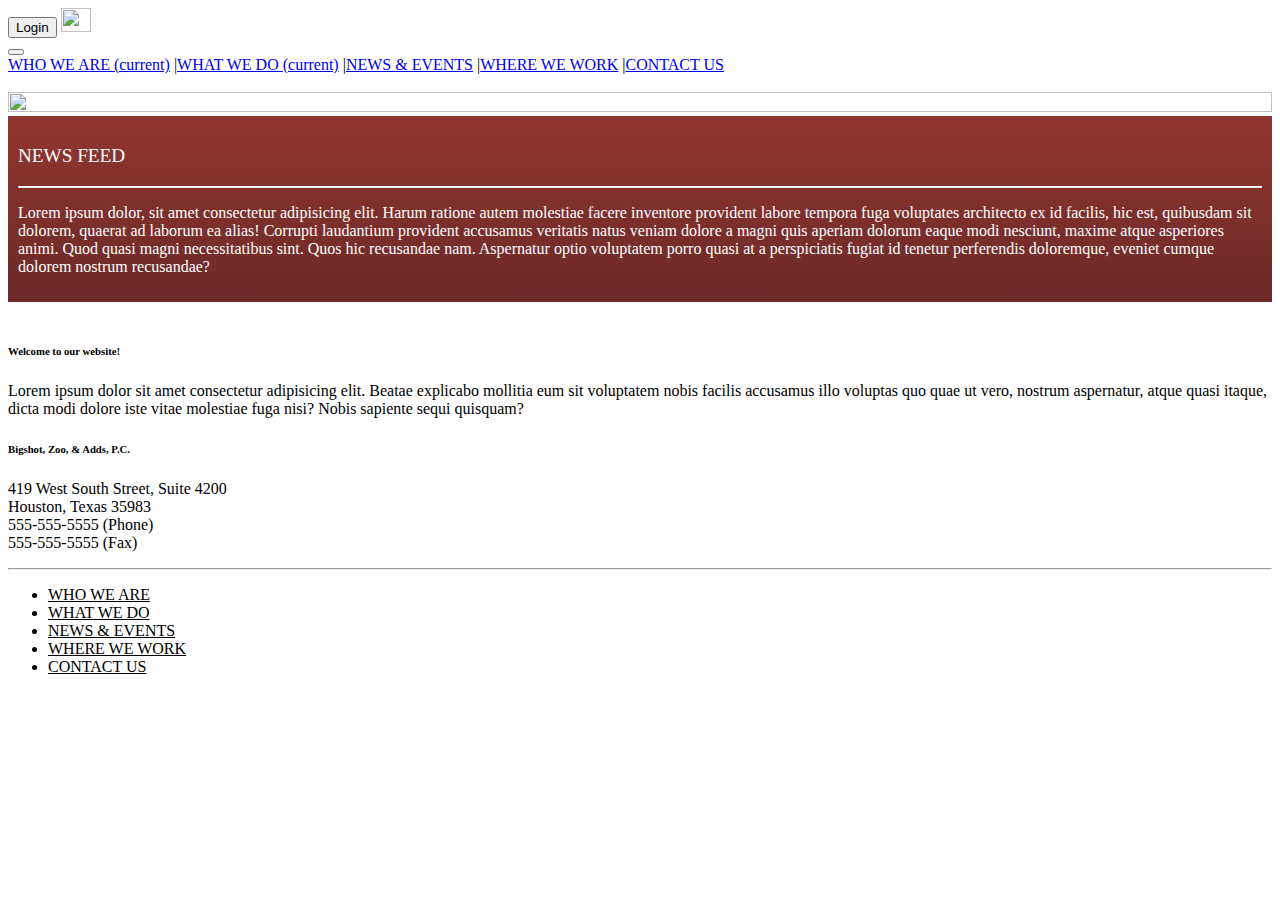
==== index.html @ 3bc7baac "Merge branch 'main' into test" ====
<!doctype html>
<html lang="en">

<head>
    <!-- Required meta tags -->
    <meta charset="utf-8">
    <meta name="viewport" content="width=device-width, initial-scale=1, shrink-to-fit=no">

    <!-- Bootstrap CSS -->
    <link rel="stylesheet" href="https://cdn.jsdelivr.net/npm/bootstrap@4.6.0/dist/css/bootstrap.min.css"
        integrity="sha384-B0vP5xmATw1+K9KRQjQERJvTumQW0nPEzvF6L/Z6nronJ3oUOFUFpCjEUQouq2+l" crossorigin="anonymous">
    <link rel="stylesheet" href="static/css/main.css">
    <title>Nielsen, Zehe & Antas, P.C.</title>
</head>
<header>
    

<nav class="container navbar navbar-light bg-light border border-dark">
  <div class="container" style="border: 5px black">
    
    <button id='login-btn' class="btn btn-secondary">Login</button>
    
      
    <a class="navbar-brand" href="#">
      <img src= "https://drive.google.com/drive/u/1/my-drive" alt="" width="30" height="24">
    </a>
  </div>
</nav> 
<div class="container" > 
    <nav id="sub-nav" class="navbar navbar-expand-lg navbar-light bg-white col-md-11 offset-md-2">
        <a class="nav-link active" href="#"></a>
        <button class="navbar-toggler" type="button" data-toggle="collapse" data-target="#navbarNavAltMarkup" aria-controls="navbarNavAltMarkup" aria-expanded="false" aria-label="Toggle navigation">
          <span class="navbar-toggler-icon"></span>
        </button>
        <div class="collapse navbar-collapse" id="navbarNavAltMarkup">
          <div class="navbar-nav">
            <a class="nav-link active" href="#">WHO WE ARE <span class="sr-only">(current)</span></a>
            <span class="vert">|</span><a class="nav-link active" href="whatwedo.html">WHAT WE DO <span class="sr-only">(current)</span></a>
            |<a class="nav-link active" href="newsevents.html">NEWS & EVENTS</a>
            |<a class="nav-link active" href="wherewework.html">WHERE WE WORK</a>
            |<a class="nav-link active" href="contactus.html">CONTACT US</a>
          </div>
        </div>
    </nav>
    <br>
</div>
</header>
    <!-- Top Header menu containing Logo-->
<body>
    <div class="container">
        <div class="row align-items-start">
            <div class="col-md-9 col-sm-9">
                <img style='height: 100%; width: 100%; object-fit:contain;' src='./static/images/nza_slideshow.jpg'>
            </div>
            <div class="col-md-3 col-sm-3">
                <div class="news-feed-container">
                    <p id='news-feed-head'>NEWS FEED</p><hr id='news-feed-line'>
                    <p>Lorem ipsum dolor, sit amet consectetur adipisicing elit. Harum ratione autem molestiae facere inventore provident labore tempora fuga voluptates architecto ex id facilis, hic est, quibusdam sit dolorem, quaerat ad laborum ea alias! Corrupti laudantium provident accusamus veritatis natus veniam dolore a magni quis aperiam dolorum eaque modi nesciunt, maxime atque asperiores animi. Quod quasi magni necessitatibus sint. Quos hic recusandae nam. Aspernatur optio voluptatem porro quasi at a perspiciatis fugiat id tenetur perferendis doloremque, eveniet cumque dolorem nostrum recusandae?</p>
                </div>
            </div>
        </div><br>
        <div class="row">
            <div class="col-md-9 col-sm-9">
                <h6>Welcome to our website!</h6>
                <p>Lorem ipsum dolor sit amet consectetur adipisicing elit. Beatae explicabo mollitia eum sit voluptatem nobis facilis accusamus illo voluptas quo quae ut vero, nostrum aspernatur, atque quasi itaque, dicta modi dolore iste vitae molestiae fuga nisi? Nobis sapiente sequi quisquam?</p>
            </div>
            <div class="col-md-3 col-sm-9">
                <h6>Bigshot, Zoo, & Adds, P.C.</h6>
                <p>419 West South Street, Suite 4200<br>
                Houston, Texas 35983<br>
                555-555-5555 (Phone)<br>
                555-555-5555 (Fax)</p>
            </div>
        </div>
        
    </div>
    <!-- Optional JavaScript; choose one of the two! -->

    <!-- Option 1: jQuery and Bootstrap Bundle (includes Popper) -->
    <script src="https://code.jquery.com/jquery-3.5.1.slim.min.js"
        integrity="sha384-DfXdz2htPH0lsSSs5nCTpuj/zy4C+OGpamoFVy38MVBnE+IbbVYUew+OrCXaRkfj"
        crossorigin="anonymous"></script>
    <script src="https://cdn.jsdelivr.net/npm/bootstrap@4.6.0/dist/js/bootstrap.bundle.min.js"
        integrity="sha384-Piv4xVNRyMGpqkS2by6br4gNJ7DXjqk09RmUpJ8jgGtD7zP9yug3goQfGII0yAns"
        crossorigin="anonymous"></script>

    <!-- Option 2: Separate Popper and Bootstrap JS -->
    <!--
    <script src="https://code.jquery.com/jquery-3.5.1.slim.min.js" integrity="sha384-DfXdz2htPH0lsSSs5nCTpuj/zy4C+OGpamoFVy38MVBnE+IbbVYUew+OrCXaRkfj" crossorigin="anonymous"></script>
    <script src="https://cdn.jsdelivr.net/npm/popper.js@1.16.1/dist/umd/popper.min.js" integrity="sha384-9/reFTGAW83EW2RDu2S0VKaIzap3H66lZH81PoYlFhbGU+6BZp6G7niu735Sk7lN" crossorigin="anonymous"></script>
    <script src="https://cdn.jsdelivr.net/npm/bootstrap@4.6.0/dist/js/bootstrap.min.js" integrity="sha384-+YQ4JLhjyBLPDQt//I+STsc9iw4uQqACwlvpslubQzn4u2UU2UFM80nGisd026JF" crossorigin="anonymous"></script>
    -->
</body>

<div class="col-md-10 offset-md-1">
    <hr>
    <ul class="list-unstyled list-inline d-flex justify-content-center">
        <li class="list-inline-item" style="margin-right: 50px;">
            <a href="/index.html" class="foot-nav-link">WHO WE ARE</a>
        </li>
        <li class="list-inline-item" style="margin-right: 50px;">
            <a href="/whatwedo.html" class="foot-nav-link">WHAT WE DO</a>
        </li>
        <li class="list-inline-item" style="margin-right: 50px;">
            <a href="/newsevents.html" class="foot-nav-link">NEWS & EVENTS</a>
        </li>
        <li class="list-inline-item" style="margin-right: 50px;">
            <a href="/wherewework.html" class="foot-nav-link">WHERE WE WORK</a>
        </li>
        <li class="list-inline-item foot-nav-list">
            <a href="/contactus.html" class="foot-nav-link">CONTACT US</a>
        </li>
    </ul>
</div>

</html>
---- static/css/main.css ----
.news-feed-container {
    overflow: scroll;
    background-color: #923530;
    background: linear-gradient(to bottom,#923530,#6B2A28);
    color: white;
    padding: 10px;
    /* Probably a better way to do this */
    max-height: 500px;
}

#news-feed-head {
    font-size: 120%;
}

#news-feed-line {
    border-top: .5px solid white;
}


.foot-nav-link {
    color: black;
}
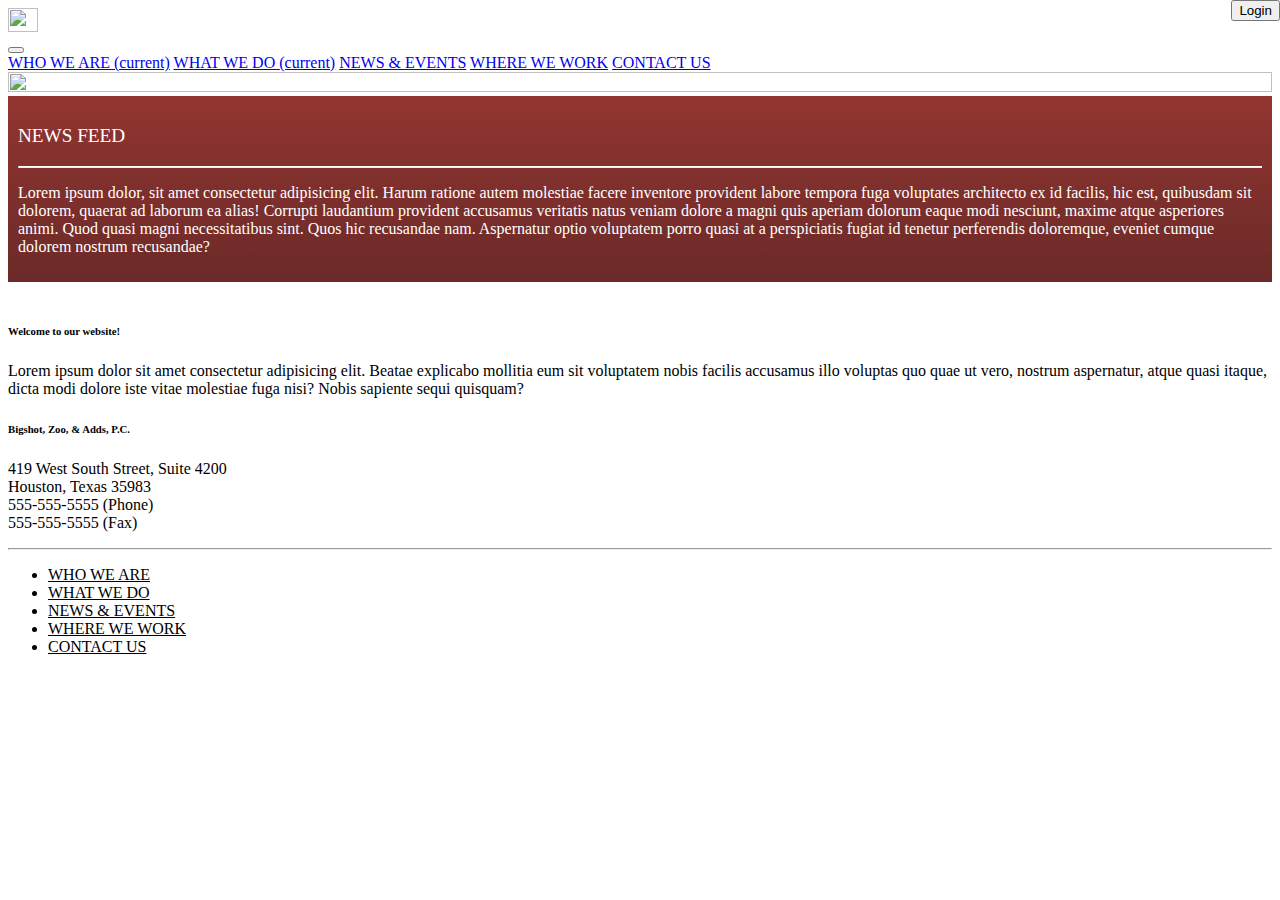
==== commit 0266d4c0: "Fri morning local changes" ====
--- a/index.html
+++ b/index.html
@@ -15,19 +15,18 @@
 <header>
     
 
-<nav class="container navbar navbar-light bg-light border border-dark">
-  <div class="container" style="border: 5px black">
-    
-    <button id='login-btn' class="btn btn-secondary">Login</button>
-    
-      
+<nav class="navbar navbar-light bg-light">
+<div class="container">
+    <span class="float-right">
+    <button id='login-btn' class="float-right btn btn-secondary">Login</button>
+    </span>
     <a class="navbar-brand" href="#">
       <img src= "https://drive.google.com/drive/u/1/my-drive" alt="" width="30" height="24">
     </a>
   </div>
 </nav> 
-<div class="container" > 
-    <nav id="sub-nav" class="navbar navbar-expand-lg navbar-light bg-white col-md-11 offset-md-2">
+<div class="container"
+        nav id="sub-nav" class="navbar navbar-expand-lg navbar-light bg-white col-md-11 offset-md-2">
         <a class="nav-link active" href="#"></a>
         <button class="navbar-toggler" type="button" data-toggle="collapse" data-target="#navbarNavAltMarkup" aria-controls="navbarNavAltMarkup" aria-expanded="false" aria-label="Toggle navigation">
           <span class="navbar-toggler-icon"></span>
@@ -35,15 +34,14 @@
         <div class="collapse navbar-collapse" id="navbarNavAltMarkup">
           <div class="navbar-nav">
             <a class="nav-link active" href="#">WHO WE ARE <span class="sr-only">(current)</span></a>
-            <span class="vert">|</span><a class="nav-link active" href="whatwedo.html">WHAT WE DO <span class="sr-only">(current)</span></a>
-            |<a class="nav-link active" href="newsevents.html">NEWS & EVENTS</a>
-            |<a class="nav-link active" href="wherewework.html">WHERE WE WORK</a>
-            |<a class="nav-link active" href="contactus.html">CONTACT US</a>
+            <a class="nav-link active" href="whatwedo.html">WHAT WE DO <span class="sr-only">(current)</span></a>
+            <a class="nav-link active" href="newsevents.html">NEWS & EVENTS</a>
+            <a class="nav-link active" href="wherewework.html">WHERE WE WORK</a>
+            <a class="nav-link active" href="contactus.html">CONTACT US</a>
           </div>
         </div>
-    </nav>
-    <br>
-</div>
+      </nav>
+
 </header>
     <!-- Top Header menu containing Logo-->
 <body>
--- a/static/css/main.css
+++ b/static/css/main.css
@@ -16,7 +16,26 @@
     border-top: .5px solid white;
 }
 
+/* .main-image { */
+    /* max-width: 100%;
+    max-height: 100%; */
+/* } */
 
 .foot-nav-link {
     color: black;
 }
+
+/* .vert {
+    text-align 
+} */
+
+nav#sub-nav {
+    border-top: 2px solid black;
+    border-bottom: 2px solid black;
+}
+
+#login-btn {
+    position: absolute;
+    right: 0px;
+    top: 0px;
+}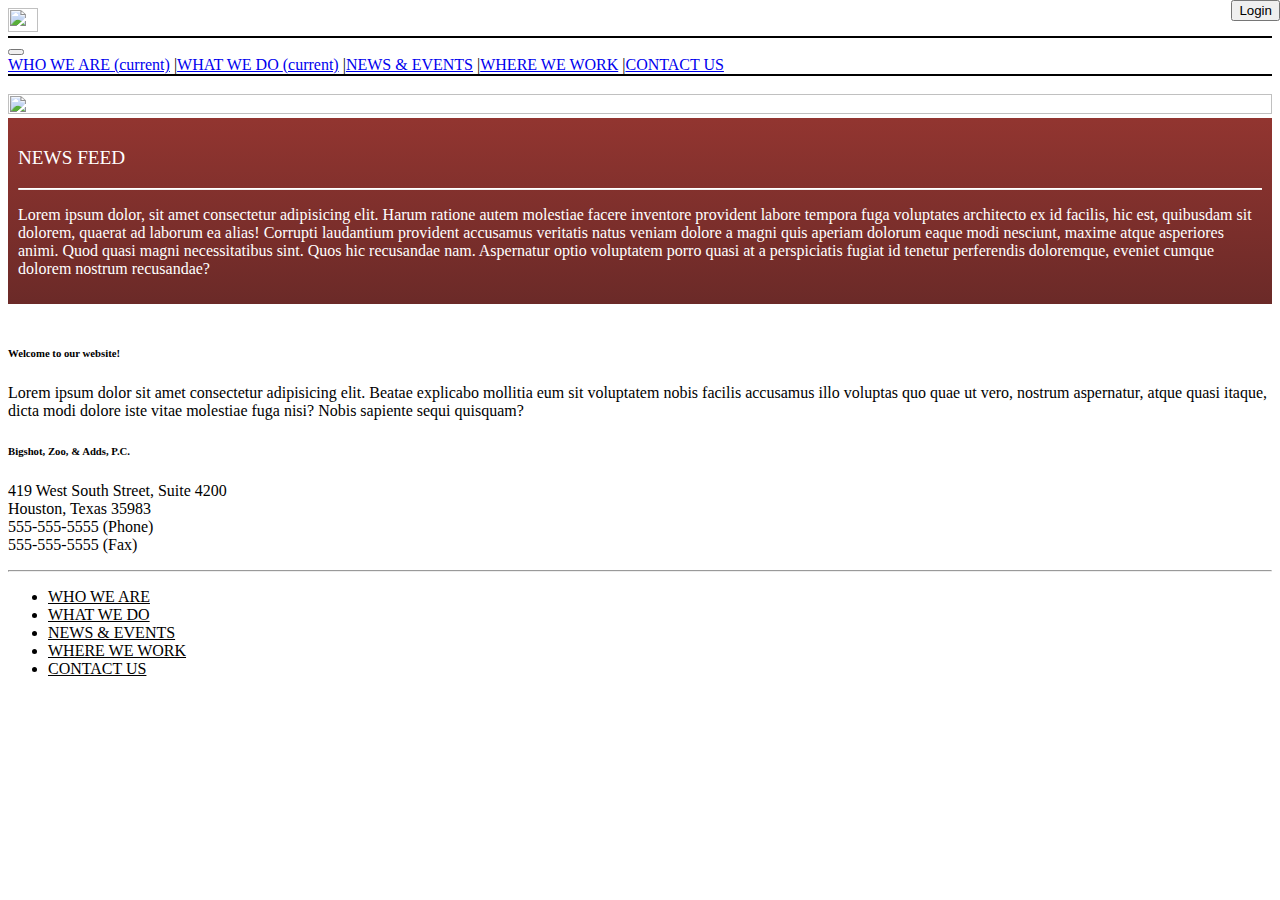
==== commit 35990fd7: "navbar fixes" ====
--- a/index.html
+++ b/index.html
@@ -25,8 +25,8 @@
     </a>
   </div>
 </nav> 
-<div class="container"
-        nav id="sub-nav" class="navbar navbar-expand-lg navbar-light bg-white col-md-11 offset-md-2">
+<div class="container" > 
+    <nav id="sub-nav" class="navbar navbar-expand-lg navbar-light bg-white col-md-11 offset-md-2">
         <a class="nav-link active" href="#"></a>
         <button class="navbar-toggler" type="button" data-toggle="collapse" data-target="#navbarNavAltMarkup" aria-controls="navbarNavAltMarkup" aria-expanded="false" aria-label="Toggle navigation">
           <span class="navbar-toggler-icon"></span>
@@ -34,14 +34,15 @@
         <div class="collapse navbar-collapse" id="navbarNavAltMarkup">
           <div class="navbar-nav">
             <a class="nav-link active" href="#">WHO WE ARE <span class="sr-only">(current)</span></a>
-            <a class="nav-link active" href="whatwedo.html">WHAT WE DO <span class="sr-only">(current)</span></a>
-            <a class="nav-link active" href="newsevents.html">NEWS & EVENTS</a>
-            <a class="nav-link active" href="wherewework.html">WHERE WE WORK</a>
-            <a class="nav-link active" href="contactus.html">CONTACT US</a>
+            <span class="vert">|</span><a class="nav-link active" href="whatwedo.html">WHAT WE DO <span class="sr-only">(current)</span></a>
+            |<a class="nav-link active" href="newsevents.html">NEWS & EVENTS</a>
+            |<a class="nav-link active" href="wherewework.html">WHERE WE WORK</a>
+            |<a class="nav-link active" href="contactus.html">CONTACT US</a>
           </div>
         </div>
-      </nav>
-
+    </nav>
+    <br>
+</div>
 </header>
     <!-- Top Header menu containing Logo-->
 <body>
--- a/static/css/main.css
+++ b/static/css/main.css
@@ -16,10 +16,6 @@
     border-top: .5px solid white;
 }
 
-/* .main-image { */
-    /* max-width: 100%;
-    max-height: 100%; */
-/* } */
 
 .foot-nav-link {
     color: black;
@@ -38,4 +34,4 @@
     position: absolute;
     right: 0px;
     top: 0px;
-}+}
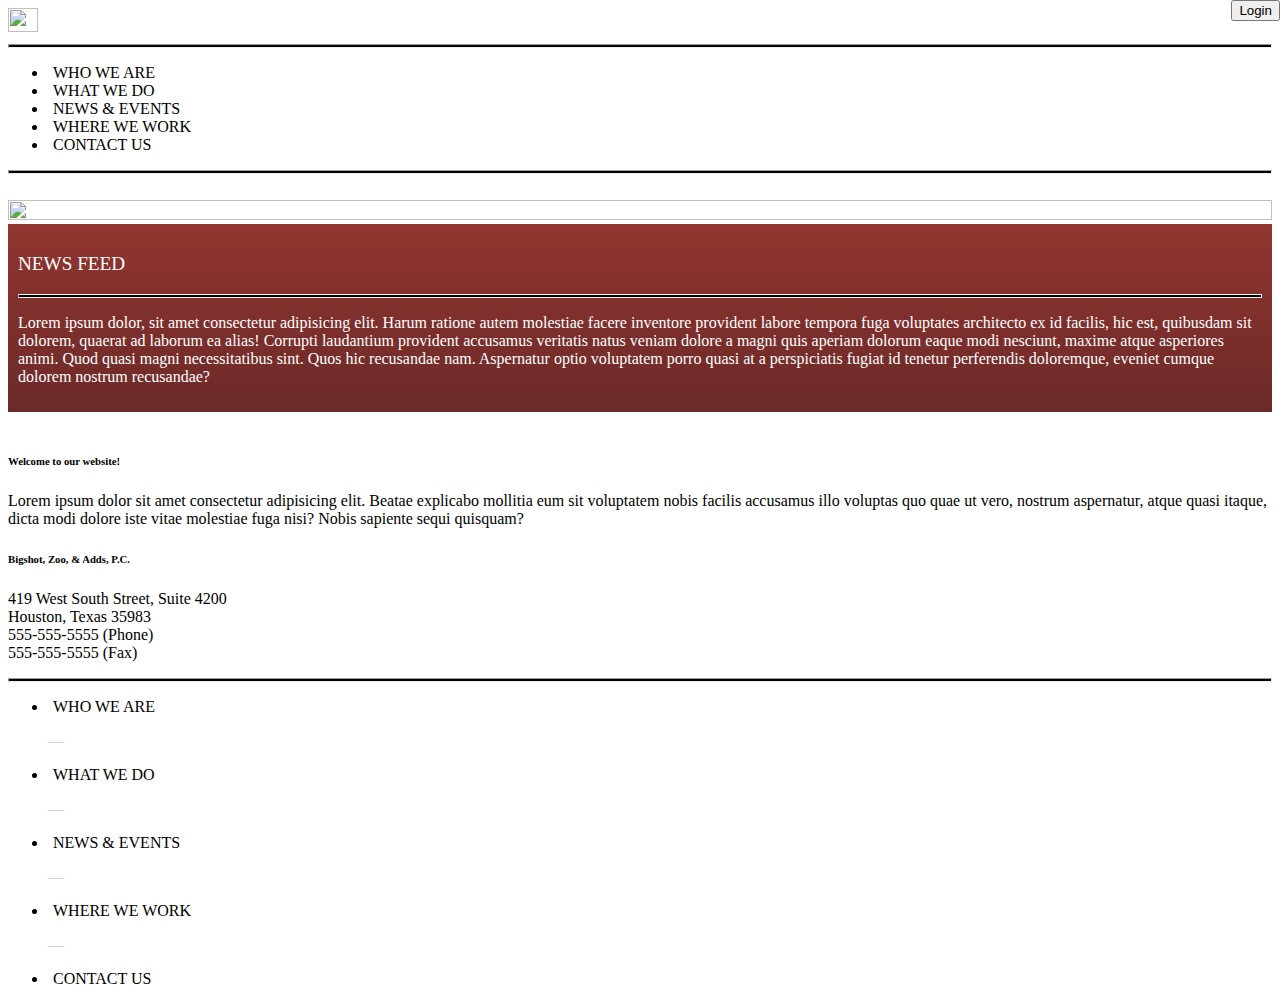
==== commit b79d4cfa: "mid afternoon work 4/2" ====
--- a/index.html
+++ b/index.html
@@ -1,6 +1,6 @@
 <!doctype html>
 <html lang="en">
-
+<!-- <div style="background-image: url('./static/images/nza_background.jpg');"> -->
 <head>
     <!-- Required meta tags -->
     <meta charset="utf-8">
@@ -15,29 +15,41 @@
 <header>
     
 
-<nav class="navbar navbar-light bg-light">
-<div class="container">
-    <span class="float-right">
+<nav class="container navbar navbar-light bg-light">
+
+    <span class="">
     <button id='login-btn' class="float-right btn btn-secondary">Login</button>
     </span>
     <a class="navbar-brand" href="#">
       <img src= "https://drive.google.com/drive/u/1/my-drive" alt="" width="30" height="24">
     </a>
-  </div>
+  
 </nav> 
-<div class="container" > 
-    <nav id="sub-nav" class="navbar navbar-expand-lg navbar-light bg-white col-md-11 offset-md-2">
-        <a class="nav-link active" href="#"></a>
-        <button class="navbar-toggler" type="button" data-toggle="collapse" data-target="#navbarNavAltMarkup" aria-controls="navbarNavAltMarkup" aria-expanded="false" aria-label="Toggle navigation">
-          <span class="navbar-toggler-icon"></span>
-        </button>
-        <div class="collapse navbar-collapse" id="navbarNavAltMarkup">
-          <div class="navbar-nav">
-            <a class="nav-link active" href="#">WHO WE ARE <span class="sr-only">(current)</span></a>
-            <span class="vert">|</span><a class="nav-link active" href="whatwedo.html">WHAT WE DO <span class="sr-only">(current)</span></a>
-            |<a class="nav-link active" href="newsevents.html">NEWS & EVENTS</a>
-            |<a class="nav-link active" href="wherewework.html">WHERE WE WORK</a>
-            |<a class="nav-link active" href="contactus.html">CONTACT US</a>
+<div class="col-md-10 offset-md-1">
+        <hr>
+        <ul class="list-unstyled list-inline d-flex justify-content-center list-dash">
+            <li class="list-inline-item">
+                <a href="/index.html" class="foot-nav-link">WHO WE ARE</a>
+                
+            </li>
+            <li class="list-inline-item">
+                <a href="/whatwedo.html" class="foot-nav-link">WHAT WE DO</a>
+                
+            </li>
+            <li class="list-inline-item">
+                <a href="/newsevents.html" class="foot-nav-link">NEWS & EVENTS</a>
+                
+            </li>
+            <li class="list-inline-item">
+                <a href="/wherewework.html" class="foot-nav-link">WHERE WE WORK</a>
+            
+            </li>
+            <li class="list-inline-item">
+                <a href="/contactus.html" class="foot-nav-link">CONTACT US</a>
+            </li>
+        </ul>
+        <hr>
+    </div>
           </div>
         </div>
     </nav>
@@ -53,8 +65,15 @@
             </div>
             <div class="col-md-3 col-sm-3">
                 <div class="news-feed-container">
-                    <p id='news-feed-head'>NEWS FEED</p><hr id='news-feed-line'>
-                    <p>Lorem ipsum dolor, sit amet consectetur adipisicing elit. Harum ratione autem molestiae facere inventore provident labore tempora fuga voluptates architecto ex id facilis, hic est, quibusdam sit dolorem, quaerat ad laborum ea alias! Corrupti laudantium provident accusamus veritatis natus veniam dolore a magni quis aperiam dolorum eaque modi nesciunt, maxime atque asperiores animi. Quod quasi magni necessitatibus sint. Quos hic recusandae nam. Aspernatur optio voluptatem porro quasi at a perspiciatis fugiat id tenetur perferendis doloremque, eveniet cumque dolorem nostrum recusandae?</p>
+                    <p id='news-feed-head'>NEWS FEED</p>
+                    <hr id='news-feed-line'>
+                    <p>Lorem ipsum dolor, sit amet consectetur adipisicing elit. Harum ratione autem molestiae facere
+                        inventore provident labore tempora fuga voluptates architecto ex id facilis, hic est, quibusdam
+                        sit dolorem, quaerat ad laborum ea alias! Corrupti laudantium provident accusamus veritatis
+                        natus veniam dolore a magni quis aperiam dolorum eaque modi nesciunt, maxime atque asperiores
+                        animi. Quod quasi magni necessitatibus sint. Quos hic recusandae nam. Aspernatur optio
+                        voluptatem porro quasi at a perspiciatis fugiat id tenetur perferendis doloremque, eveniet
+                        cumque dolorem nostrum recusandae?</p>
                 </div>
             </div>
         </div><br>
@@ -63,7 +82,7 @@
                 <h6>Welcome to our website!</h6>
                 <p>Lorem ipsum dolor sit amet consectetur adipisicing elit. Beatae explicabo mollitia eum sit voluptatem nobis facilis accusamus illo voluptas quo quae ut vero, nostrum aspernatur, atque quasi itaque, dicta modi dolore iste vitae molestiae fuga nisi? Nobis sapiente sequi quisquam?</p>
             </div>
-            <div class="col-md-3 col-sm-9">
+            <div class="col-md-3 col-sm-3">
                 <h6>Bigshot, Zoo, & Adds, P.C.</h6>
                 <p>419 West South Street, Suite 4200<br>
                 Houston, Texas 35983<br>
@@ -91,25 +110,31 @@
     -->
 </body>
 
-<div class="col-md-10 offset-md-1">
-    <hr>
-    <ul class="list-unstyled list-inline d-flex justify-content-center">
-        <li class="list-inline-item" style="margin-right: 50px;">
-            <a href="/index.html" class="foot-nav-link">WHO WE ARE</a>
-        </li>
-        <li class="list-inline-item" style="margin-right: 50px;">
-            <a href="/whatwedo.html" class="foot-nav-link">WHAT WE DO</a>
-        </li>
-        <li class="list-inline-item" style="margin-right: 50px;">
-            <a href="/newsevents.html" class="foot-nav-link">NEWS & EVENTS</a>
-        </li>
-        <li class="list-inline-item" style="margin-right: 50px;">
-            <a href="/wherewework.html" class="foot-nav-link">WHERE WE WORK</a>
-        </li>
-        <li class="list-inline-item foot-nav-list">
-            <a href="/contactus.html" class="foot-nav-link">CONTACT US</a>
-        </li>
-    </ul>
-</div>
+<footer>
+    <div class="col-md-10 offset-md-1">
+        <hr>
+        <ul class="list-unstyled list-inline d-flex justify-content-center list-dash">
+            <li class="list-inline-item">
+                <a href="/index.html" class="foot-nav-link">WHO WE ARE</a>
+                <p class="list-inline-item" style="color:lightgray">&mdash;</p>
+            </li>
+            <li class="list-inline-item">
+                <a href="/whatwedo.html" class="foot-nav-link">WHAT WE DO</a>
+                <p class="list-inline-item" style="color:lightgray">&mdash;</p>
+            </li>
+            <li class="list-inline-item">
+                <a href="/newsevents.html" class="foot-nav-link">NEWS & EVENTS</a>
+                <p class="list-inline-item" style="color:lightgray">&mdash;</p>
+            </li>
+            <li class="list-inline-item">
+                <a href="/wherewework.html" class="foot-nav-link">WHERE WE WORK</a>
+                <p class="list-inline-item" style="color:lightgray">&mdash;</p>
+            </li>
+            <li class="list-inline-item">
+                <a href="/contactus.html" class="foot-nav-link">CONTACT US</a>
+            </li>
+        </ul>
+    </div>
+</footer>
 
 </html>--- a/static/css/main.css
+++ b/static/css/main.css
@@ -1,3 +1,7 @@
+/* body {
+    background-image: url('../images/nza_background.jpg');
+} */
+
 .news-feed-container {
     overflow: scroll;
     background-color: #923530;
@@ -6,6 +10,37 @@
     padding: 10px;
     /* Probably a better way to do this */
     max-height: 500px;
+}
+
+.what-we-do-container {
+    /* overflow: scroll; */
+    background-color: #923530;
+    background: linear-gradient(to bottom,#923530,#6B2A28);
+    color: white;
+    padding: 10px;
+    list-style-type: none;
+    /* Probably a better way to do this */
+}
+
+.what-we-do-container>ul {
+    list-style-type: none;
+    padding:0;
+    margin-left;
+}
+
+
+.what-we-do-container>ul>ul {
+    list-style-type: none;
+}
+
+.center {
+  display: block;
+  margin-left: auto;
+  margin-right: auto;
+}
+
+.what-do-images {
+    margin-right: 5%;
 }
 
 #news-feed-head {
@@ -17,8 +52,21 @@
 }
 
 
-.foot-nav-link {
+a.foot-nav-link {
     color: black;
+    text-decoration: none;
+    padding: 5px;
+}
+
+
+/* .list-dash:before { 
+    content: '-'; 
+    position: relative; 
+} */
+
+hr {
+    background-color: black;
+    height: 2px;
 }
 
 /* .vert {
@@ -26,8 +74,8 @@
 } */
 
 nav#sub-nav {
-    border-top: 2px solid black;
-    border-bottom: 2px solid black;
+    border-top: 3px solid black;
+    border-bottom: 3px solid black;
 }
 
 #login-btn {
@@ -35,3 +83,5 @@
     right: 0px;
     top: 0px;
 }
+
+
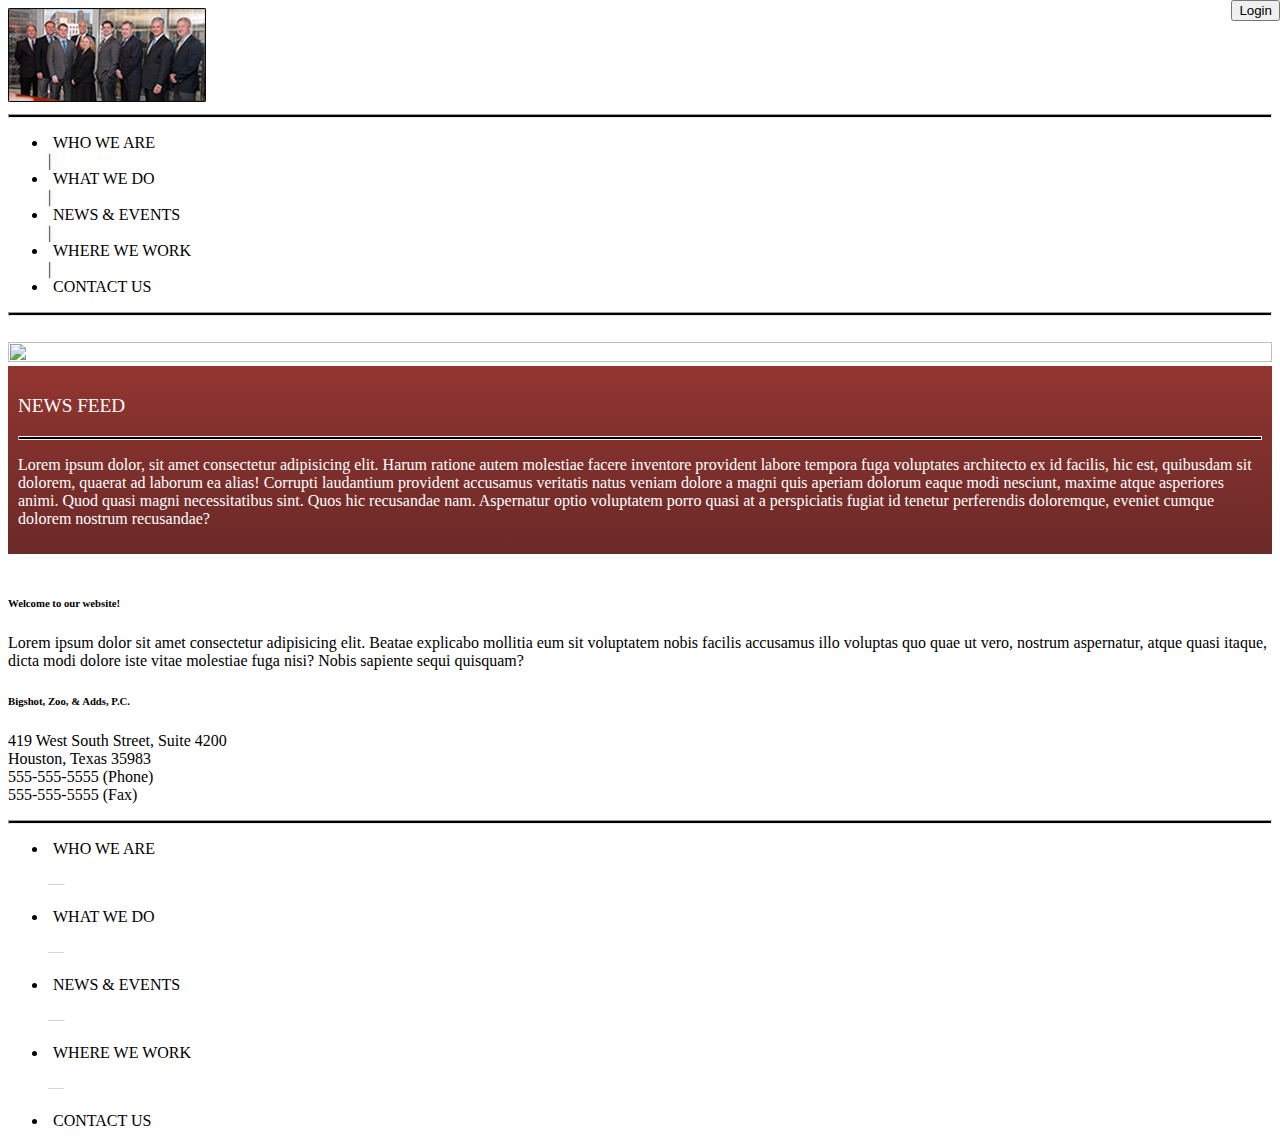
==== commit eb89870f: "navbar fixed, nav picture added, contact us page in process" ====
--- a/index.html
+++ b/index.html
@@ -16,35 +16,35 @@
     
 
 <nav class="container navbar navbar-light bg-light">
-
+    <a class="navbar-brand" href="#">
+        <img src="./static/images/content-link-reputation.jpg" alt="">
+    </a>
     <span class="">
     <button id='login-btn' class="float-right btn btn-secondary">Login</button>
     </span>
-    <a class="navbar-brand" href="#">
-      <img src= "https://drive.google.com/drive/u/1/my-drive" alt="" width="30" height="24">
-    </a>
+    
   
 </nav> 
 <div class="col-md-10 offset-md-1">
         <hr>
-        <ul class="list-unstyled list-inline d-flex justify-content-center list-dash">
-            <li class="list-inline-item">
+        <ul style="justify-content: space-around;" class="list-unstyled list-inline d-flex list-dash">
+            <li class="list-inline-item header-list">
                 <a href="/index.html" class="foot-nav-link">WHO WE ARE</a>
-                
             </li>
-            <li class="list-inline-item">
+            <p style="display:inline">|</p>
+            <li class="list-inline-item header-list">
                 <a href="/whatwedo.html" class="foot-nav-link">WHAT WE DO</a>
-                
             </li>
-            <li class="list-inline-item">
+            <p style="display:inline">|</p>
+            <li class="list-inline-item header-list">
                 <a href="/newsevents.html" class="foot-nav-link">NEWS & EVENTS</a>
-                
             </li>
-            <li class="list-inline-item">
+            <p style="display:inline">|</p>
+            <li class="list-inline-item header-list">
                 <a href="/wherewework.html" class="foot-nav-link">WHERE WE WORK</a>
-            
             </li>
-            <li class="list-inline-item">
+            <p style="display:inline">|</p>
+            <li class="list-inline-item header-list">
                 <a href="/contactus.html" class="foot-nav-link">CONTACT US</a>
             </li>
         </ul>
--- a/static/css/main.css
+++ b/static/css/main.css
@@ -25,9 +25,7 @@
 .what-we-do-container>ul {
     list-style-type: none;
     padding:0;
-    margin-left;
 }
-
 
 .what-we-do-container>ul>ul {
     list-style-type: none;
@@ -84,4 +82,26 @@
     top: 0px;
 }
 
+.class::before {
+    background-image: url("../images/nza_background.jpg");
+    content: "";
+    display: inline-block;
+    height: 100px;
+    position: relative;
+    width: 450px;
+    z-index: -1;
+}
 
+.contact-us-container {
+    /* overflow: scroll; */
+    background-color: #923530;
+    background: linear-gradient(to bottom,#923530,#6B2A28);
+    color: white;
+    padding: 10px;
+    list-style-type: none;
+    /* Probably a better way to do this */
+}
+
+.career-opp-img {
+    width: 90%;
+}
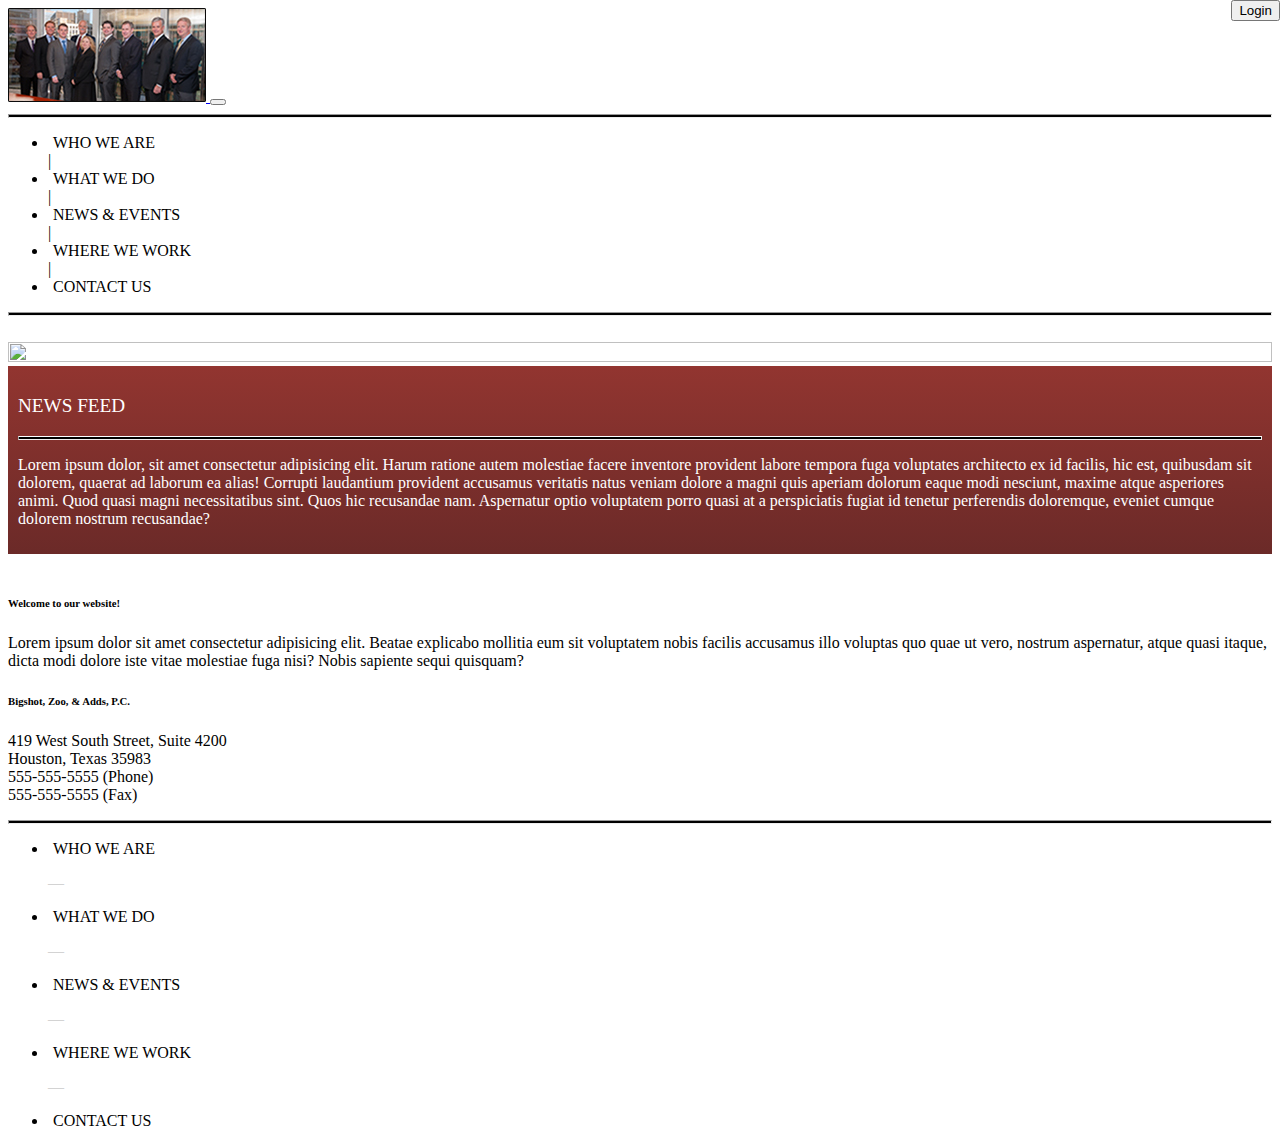
==== commit e78d52a7: "end of day updates 4/2" ====
--- a/index.html
+++ b/index.html
@@ -12,129 +12,136 @@
     <link rel="stylesheet" href="static/css/main.css">
     <title>Nielsen, Zehe & Antas, P.C.</title>
 </head>
-<header>
-    
+<body>
+    <!-- <div class="container"> -->
+        <header>
+            
 
-<nav class="container navbar navbar-light bg-light">
-    <a class="navbar-brand" href="#">
-        <img src="./static/images/content-link-reputation.jpg" alt="">
-    </a>
-    <span class="">
-    <button id='login-btn' class="float-right btn btn-secondary">Login</button>
-    </span>
-    
-  
-</nav> 
-<div class="col-md-10 offset-md-1">
-        <hr>
-        <ul style="justify-content: space-around;" class="list-unstyled list-inline d-flex list-dash">
-            <li class="list-inline-item header-list">
-                <a href="/index.html" class="foot-nav-link">WHO WE ARE</a>
-            </li>
-            <p style="display:inline">|</p>
-            <li class="list-inline-item header-list">
-                <a href="/whatwedo.html" class="foot-nav-link">WHAT WE DO</a>
-            </li>
-            <p style="display:inline">|</p>
-            <li class="list-inline-item header-list">
-                <a href="/newsevents.html" class="foot-nav-link">NEWS & EVENTS</a>
-            </li>
-            <p style="display:inline">|</p>
-            <li class="list-inline-item header-list">
-                <a href="/wherewework.html" class="foot-nav-link">WHERE WE WORK</a>
-            </li>
-            <p style="display:inline">|</p>
-            <li class="list-inline-item header-list">
-                <a href="/contactus.html" class="foot-nav-link">CONTACT US</a>
-            </li>
-        </ul>
-        <hr>
+        <nav class="container navbar navbar-light bg-light">
+            <a class="navbar-brand" href="#">
+                <img src="./static/images/content-link-reputation.jpg" alt="">
+            </a>
+            <span class="">
+            <button id='login-btn' class="float-right btn btn-secondary">Login</button>
+            </span>
+            <button class="navbar-toggler" type="button" data-toggle="collapse" data-target="#navbarSupportedContent"
+                aria-controls="navbarSupportedContent" aria-expanded="false" aria-label="Toggle navigation">
+                <span class="navbar-toggler-icon"></span>
+            </button>
+        
+        
+            <div class="col-md-10 offset-md-1" id="navbarSupportedContent">
+                    <hr>
+                    <ul style="justify-content: space-around;" class="list-unstyled list-inline d-flex list-dash">
+                        <li class="list-inline-item header-list">
+                            <a href="/index.html" class="foot-nav-link">WHO WE ARE</a>
+                        </li>
+                        <p style="display:inline">|</p>
+                        <li class="list-inline-item header-list">
+                            <a href="/whatwedo.html" class="foot-nav-link">WHAT WE DO</a>
+                        </li>
+                        <p style="display:inline">|</p>
+                        <li class="list-inline-item header-list">
+                            <a href="/newsevents.html" class="foot-nav-link">NEWS & EVENTS</a>
+                        </li>
+                        <p style="display:inline">|</p>
+                        <li class="list-inline-item header-list">
+                            <a href="/wherewework.html" class="foot-nav-link">WHERE WE WORK</a>
+                        </li>
+                        <p style="display:inline">|</p>
+                        <li class="list-inline-item header-list">
+                            <a href="/contactus.html" class="foot-nav-link">CONTACT US</a>
+                        </li>
+                    </ul>
+                    <hr>
+            </div>
+        </nav>
+                </div>
+                </div>
+            </nav>
+            <br>
+        </div>
+        </header>
+            <!-- Top Header menu containing Logo-->
+        <main>
+            <div class="container">
+                <div class="row align-items-start">
+                    <div class="col-md-9 col-sm-9">
+                        <img style='height: 100%; width: 100%; object-fit:contain;' src='./static/images/nza_slideshow.jpg'>
+                    </div>
+                    <div class="col-md-3 col-sm-3">
+                        <div class="news-feed-container">
+                            <p id='news-feed-head'>NEWS FEED</p>
+                            <hr id='news-feed-line'>
+                            <p>Lorem ipsum dolor, sit amet consectetur adipisicing elit. Harum ratione autem molestiae facere
+                                inventore provident labore tempora fuga voluptates architecto ex id facilis, hic est, quibusdam
+                                sit dolorem, quaerat ad laborum ea alias! Corrupti laudantium provident accusamus veritatis
+                                natus veniam dolore a magni quis aperiam dolorum eaque modi nesciunt, maxime atque asperiores
+                                animi. Quod quasi magni necessitatibus sint. Quos hic recusandae nam. Aspernatur optio
+                                voluptatem porro quasi at a perspiciatis fugiat id tenetur perferendis doloremque, eveniet
+                                cumque dolorem nostrum recusandae?</p>
+                        </div>
+                    </div>
+                </div><br>
+                <div class="row">
+                    <div class="col-md-9 col-sm-9">
+                        <h6>Welcome to our website!</h6>
+                        <p>Lorem ipsum dolor sit amet consectetur adipisicing elit. Beatae explicabo mollitia eum sit voluptatem nobis facilis accusamus illo voluptas quo quae ut vero, nostrum aspernatur, atque quasi itaque, dicta modi dolore iste vitae molestiae fuga nisi? Nobis sapiente sequi quisquam?</p>
+                    </div>
+                    <div class="col-md-3 col-sm-3">
+                        <h6>Bigshot, Zoo, & Adds, P.C.</h6>
+                        <p>419 West South Street, Suite 4200<br>
+                        Houston, Texas 35983<br>
+                        555-555-5555 (Phone)<br>
+                        555-555-5555 (Fax)</p>
+                    </div>
+                </div>
+                
+            </div>
+            <!-- Optional JavaScript; choose one of the two! -->
+
+            <!-- Option 1: jQuery and Bootstrap Bundle (includes Popper) -->
+            <script src="https://code.jquery.com/jquery-3.5.1.slim.min.js"
+                integrity="sha384-DfXdz2htPH0lsSSs5nCTpuj/zy4C+OGpamoFVy38MVBnE+IbbVYUew+OrCXaRkfj"
+                crossorigin="anonymous"></script>
+            <script src="https://cdn.jsdelivr.net/npm/bootstrap@4.6.0/dist/js/bootstrap.bundle.min.js"
+                integrity="sha384-Piv4xVNRyMGpqkS2by6br4gNJ7DXjqk09RmUpJ8jgGtD7zP9yug3goQfGII0yAns"
+                crossorigin="anonymous"></script>
+
+            <!-- Option 2: Separate Popper and Bootstrap JS -->
+            <!--
+            <script src="https://code.jquery.com/jquery-3.5.1.slim.min.js" integrity="sha384-DfXdz2htPH0lsSSs5nCTpuj/zy4C+OGpamoFVy38MVBnE+IbbVYUew+OrCXaRkfj" crossorigin="anonymous"></script>
+            <script src="https://cdn.jsdelivr.net/npm/popper.js@1.16.1/dist/umd/popper.min.js" integrity="sha384-9/reFTGAW83EW2RDu2S0VKaIzap3H66lZH81PoYlFhbGU+6BZp6G7niu735Sk7lN" crossorigin="anonymous"></script>
+            <script src="https://cdn.jsdelivr.net/npm/bootstrap@4.6.0/dist/js/bootstrap.min.js" integrity="sha384-+YQ4JLhjyBLPDQt//I+STsc9iw4uQqACwlvpslubQzn4u2UU2UFM80nGisd026JF" crossorigin="anonymous"></script>
+            -->
+        </main>
+
+        <footer>
+            <div class="col-md-10 offset-md-1">
+                <hr>
+                <ul class="list-unstyled list-inline d-flex justify-content-center list-dash">
+                    <li class="list-inline-item">
+                        <a href="/index.html" class="foot-nav-link">WHO WE ARE</a>
+                        <p class="list-inline-item" style="color:lightgray">&mdash;</p>
+                    </li>
+                    <li class="list-inline-item">
+                        <a href="/whatwedo.html" class="foot-nav-link">WHAT WE DO</a>
+                        <p class="list-inline-item" style="color:lightgray">&mdash;</p>
+                    </li>
+                    <li class="list-inline-item">
+                        <a href="/newsevents.html" class="foot-nav-link">NEWS & EVENTS</a>
+                        <p class="list-inline-item" style="color:lightgray">&mdash;</p>
+                    </li>
+                    <li class="list-inline-item">
+                        <a href="/wherewework.html" class="foot-nav-link">WHERE WE WORK</a>
+                        <p class="list-inline-item" style="color:lightgray">&mdash;</p>
+                    </li>
+                    <li class="list-inline-item">
+                        <a href="/contactus.html" class="foot-nav-link">CONTACT US</a>
+                    </li>
+                </ul>
+            </div>
+        </footer>
     </div>
-          </div>
-        </div>
-    </nav>
-    <br>
-</div>
-</header>
-    <!-- Top Header menu containing Logo-->
-<body>
-    <div class="container">
-        <div class="row align-items-start">
-            <div class="col-md-9 col-sm-9">
-                <img style='height: 100%; width: 100%; object-fit:contain;' src='./static/images/nza_slideshow.jpg'>
-            </div>
-            <div class="col-md-3 col-sm-3">
-                <div class="news-feed-container">
-                    <p id='news-feed-head'>NEWS FEED</p>
-                    <hr id='news-feed-line'>
-                    <p>Lorem ipsum dolor, sit amet consectetur adipisicing elit. Harum ratione autem molestiae facere
-                        inventore provident labore tempora fuga voluptates architecto ex id facilis, hic est, quibusdam
-                        sit dolorem, quaerat ad laborum ea alias! Corrupti laudantium provident accusamus veritatis
-                        natus veniam dolore a magni quis aperiam dolorum eaque modi nesciunt, maxime atque asperiores
-                        animi. Quod quasi magni necessitatibus sint. Quos hic recusandae nam. Aspernatur optio
-                        voluptatem porro quasi at a perspiciatis fugiat id tenetur perferendis doloremque, eveniet
-                        cumque dolorem nostrum recusandae?</p>
-                </div>
-            </div>
-        </div><br>
-        <div class="row">
-            <div class="col-md-9 col-sm-9">
-                <h6>Welcome to our website!</h6>
-                <p>Lorem ipsum dolor sit amet consectetur adipisicing elit. Beatae explicabo mollitia eum sit voluptatem nobis facilis accusamus illo voluptas quo quae ut vero, nostrum aspernatur, atque quasi itaque, dicta modi dolore iste vitae molestiae fuga nisi? Nobis sapiente sequi quisquam?</p>
-            </div>
-            <div class="col-md-3 col-sm-3">
-                <h6>Bigshot, Zoo, & Adds, P.C.</h6>
-                <p>419 West South Street, Suite 4200<br>
-                Houston, Texas 35983<br>
-                555-555-5555 (Phone)<br>
-                555-555-5555 (Fax)</p>
-            </div>
-        </div>
-        
-    </div>
-    <!-- Optional JavaScript; choose one of the two! -->
-
-    <!-- Option 1: jQuery and Bootstrap Bundle (includes Popper) -->
-    <script src="https://code.jquery.com/jquery-3.5.1.slim.min.js"
-        integrity="sha384-DfXdz2htPH0lsSSs5nCTpuj/zy4C+OGpamoFVy38MVBnE+IbbVYUew+OrCXaRkfj"
-        crossorigin="anonymous"></script>
-    <script src="https://cdn.jsdelivr.net/npm/bootstrap@4.6.0/dist/js/bootstrap.bundle.min.js"
-        integrity="sha384-Piv4xVNRyMGpqkS2by6br4gNJ7DXjqk09RmUpJ8jgGtD7zP9yug3goQfGII0yAns"
-        crossorigin="anonymous"></script>
-
-    <!-- Option 2: Separate Popper and Bootstrap JS -->
-    <!--
-    <script src="https://code.jquery.com/jquery-3.5.1.slim.min.js" integrity="sha384-DfXdz2htPH0lsSSs5nCTpuj/zy4C+OGpamoFVy38MVBnE+IbbVYUew+OrCXaRkfj" crossorigin="anonymous"></script>
-    <script src="https://cdn.jsdelivr.net/npm/popper.js@1.16.1/dist/umd/popper.min.js" integrity="sha384-9/reFTGAW83EW2RDu2S0VKaIzap3H66lZH81PoYlFhbGU+6BZp6G7niu735Sk7lN" crossorigin="anonymous"></script>
-    <script src="https://cdn.jsdelivr.net/npm/bootstrap@4.6.0/dist/js/bootstrap.min.js" integrity="sha384-+YQ4JLhjyBLPDQt//I+STsc9iw4uQqACwlvpslubQzn4u2UU2UFM80nGisd026JF" crossorigin="anonymous"></script>
-    -->
 </body>
-
-<footer>
-    <div class="col-md-10 offset-md-1">
-        <hr>
-        <ul class="list-unstyled list-inline d-flex justify-content-center list-dash">
-            <li class="list-inline-item">
-                <a href="/index.html" class="foot-nav-link">WHO WE ARE</a>
-                <p class="list-inline-item" style="color:lightgray">&mdash;</p>
-            </li>
-            <li class="list-inline-item">
-                <a href="/whatwedo.html" class="foot-nav-link">WHAT WE DO</a>
-                <p class="list-inline-item" style="color:lightgray">&mdash;</p>
-            </li>
-            <li class="list-inline-item">
-                <a href="/newsevents.html" class="foot-nav-link">NEWS & EVENTS</a>
-                <p class="list-inline-item" style="color:lightgray">&mdash;</p>
-            </li>
-            <li class="list-inline-item">
-                <a href="/wherewework.html" class="foot-nav-link">WHERE WE WORK</a>
-                <p class="list-inline-item" style="color:lightgray">&mdash;</p>
-            </li>
-            <li class="list-inline-item">
-                <a href="/contactus.html" class="foot-nav-link">CONTACT US</a>
-            </li>
-        </ul>
-    </div>
-</footer>
-
 </html>--- a/static/css/main.css
+++ b/static/css/main.css
@@ -82,14 +82,16 @@
     top: 0px;
 }
 
-.class::before {
+/* body {
     background-image: url("../images/nza_background.jpg");
     content: "";
-    display: inline-block;
-    height: 100px;
+    display: block;
     position: relative;
-    width: 450px;
     z-index: -1;
+} */
+
+#main-page {
+    background: white;
 }
 
 .contact-us-container {
@@ -99,9 +101,18 @@
     color: white;
     padding: 10px;
     list-style-type: none;
+    float:right;
     /* Probably a better way to do this */
 }
 
 .career-opp-img {
     width: 90%;
 }
+
+.where-we-work-container {
+    /* overflow: scroll; */
+    background-image: url(/static/images/other_links_background.jpg);
+    padding: 10px;
+    list-style-type: none;
+}
+
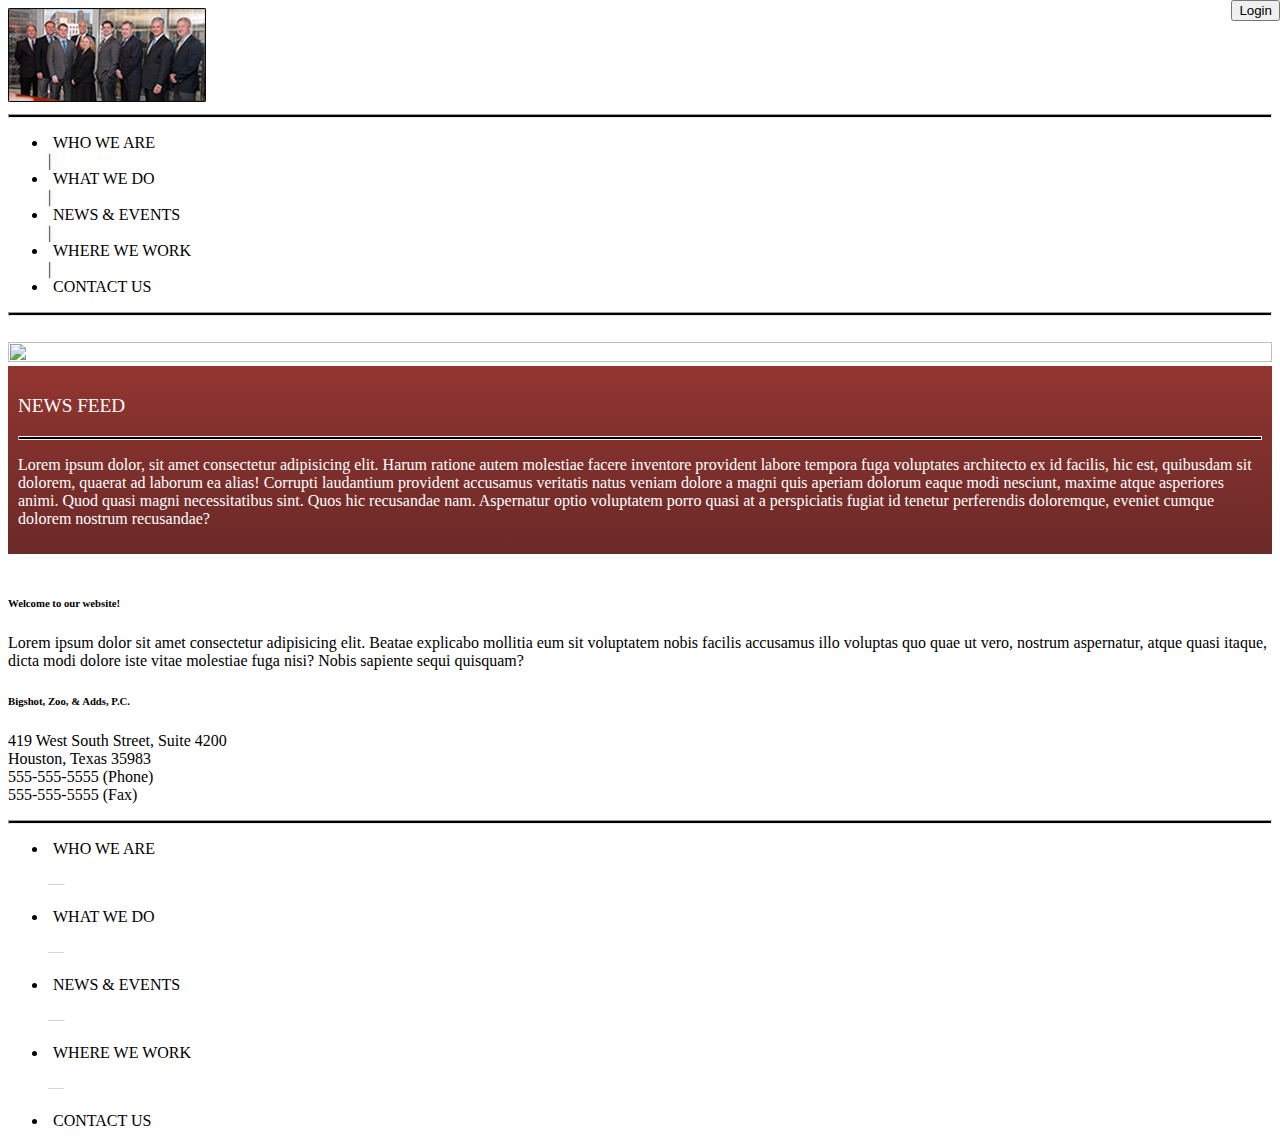
==== commit d9e79d70: "navbar fix on homepage" ====
--- a/index.html
+++ b/index.html
@@ -24,12 +24,12 @@
             <span class="">
             <button id='login-btn' class="float-right btn btn-secondary">Login</button>
             </span>
-            <button class="navbar-toggler" type="button" data-toggle="collapse" data-target="#navbarSupportedContent"
+            <!-- <button class="navbar-toggler" type="button" data-toggle="collapse" data-target="#navbarSupportedContent"
                 aria-controls="navbarSupportedContent" aria-expanded="false" aria-label="Toggle navigation">
                 <span class="navbar-toggler-icon"></span>
-            </button>
+            </button> -->
         
-        
+            </nav>
             <div class="col-md-10 offset-md-1" id="navbarSupportedContent">
                     <hr>
                     <ul style="justify-content: space-around;" class="list-unstyled list-inline d-flex list-dash">
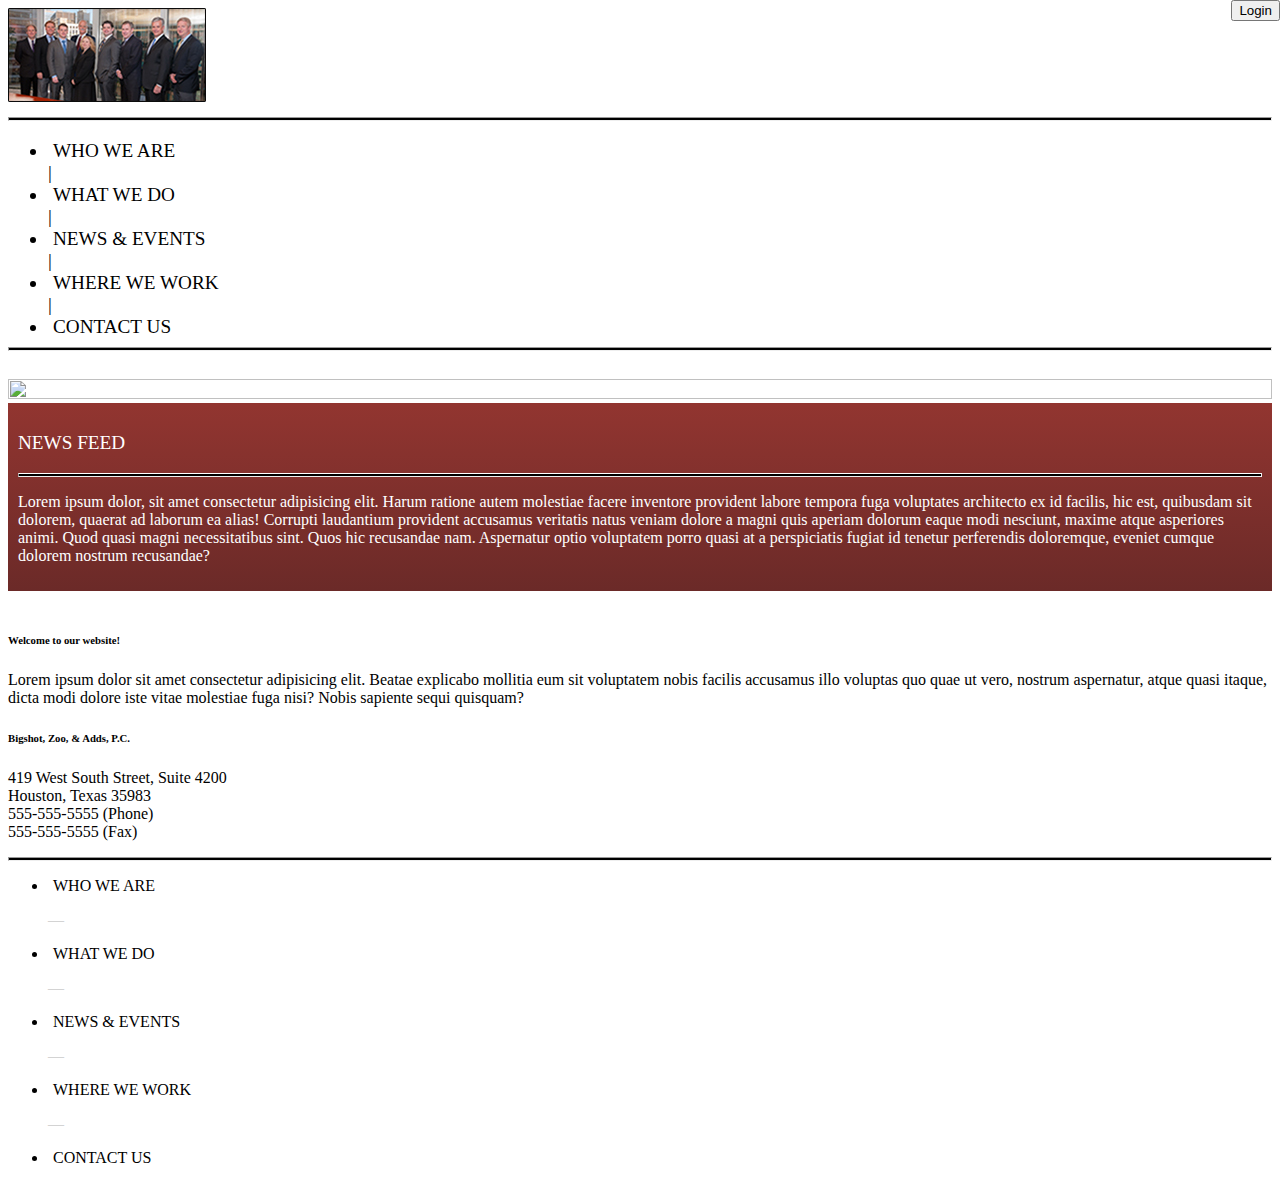
==== commit ce550c7e: "added background image and fixed width of navbars, header and footer" ====
--- a/index.html
+++ b/index.html
@@ -11,137 +11,142 @@
         integrity="sha384-B0vP5xmATw1+K9KRQjQERJvTumQW0nPEzvF6L/Z6nronJ3oUOFUFpCjEUQouq2+l" crossorigin="anonymous">
     <link rel="stylesheet" href="static/css/main.css">
     <title>Nielsen, Zehe & Antas, P.C.</title>
-</head>
-<body>
-    <!-- <div class="container"> -->
-        <header>
-            
-
-        <nav class="container navbar navbar-light bg-light">
-            <a class="navbar-brand" href="#">
-                <img src="./static/images/content-link-reputation.jpg" alt="">
-            </a>
-            <span class="">
-            <button id='login-btn' class="float-right btn btn-secondary">Login</button>
-            </span>
-            <!-- <button class="navbar-toggler" type="button" data-toggle="collapse" data-target="#navbarSupportedContent"
-                aria-controls="navbarSupportedContent" aria-expanded="false" aria-label="Toggle navigation">
-                <span class="navbar-toggler-icon"></span>
-            </button> -->
-        
-            </nav>
-            <div class="col-md-10 offset-md-1" id="navbarSupportedContent">
-                    <hr>
-                    <ul style="justify-content: space-around;" class="list-unstyled list-inline d-flex list-dash">
-                        <li class="list-inline-item header-list">
-                            <a href="/index.html" class="foot-nav-link">WHO WE ARE</a>
-                        </li>
-                        <p style="display:inline">|</p>
-                        <li class="list-inline-item header-list">
-                            <a href="/whatwedo.html" class="foot-nav-link">WHAT WE DO</a>
-                        </li>
-                        <p style="display:inline">|</p>
-                        <li class="list-inline-item header-list">
-                            <a href="/newsevents.html" class="foot-nav-link">NEWS & EVENTS</a>
-                        </li>
-                        <p style="display:inline">|</p>
-                        <li class="list-inline-item header-list">
-                            <a href="/wherewework.html" class="foot-nav-link">WHERE WE WORK</a>
-                        </li>
-                        <p style="display:inline">|</p>
-                        <li class="list-inline-item header-list">
-                            <a href="/contactus.html" class="foot-nav-link">CONTACT US</a>
-                        </li>
-                    </ul>
-                    <hr>
-            </div>
-        </nav>
-                </div>
-                </div>
-            </nav>
-            <br>
-        </div>
-        </header>
-            <!-- Top Header menu containing Logo-->
-        <main>
+    <div style="background-image: url('./static/images/nza_background.jpg')" class="nza-bg">
+        <body>
+        <div class="container" style="background-color: white;">
+            <!-- <div class="container"> -->
             <div class="container">
-                <div class="row align-items-start">
-                    <div class="col-md-9 col-sm-9">
-                        <img style='height: 100%; width: 100%; object-fit:contain;' src='./static/images/nza_slideshow.jpg'>
+                <header class="header">
+                    <nav class="container navbar navbar-light bg-light override-header">
+                        <a class="navbar-brand nav-logo" href="#">
+                            <img src="./static/images/content-link-reputation.jpg" alt="">
+                        </a>
+                        <span>
+                        <button id='login-btn' class="float-right btn btn-secondary">Login</button>
+                        </span>
+                        <!-- <button class="navbar-toggler" type="button" data-toggle="collapse" data-target="#navbarSupportedContent"
+                            aria-controls="navbarSupportedContent" aria-expanded="false" aria-label="Toggle navigation">
+                            <span class="navbar-toggler-icon"></span>
+                        </button>  -->
+                        <div class="col-md-12 col-sm-12"><hr></div>
+                        <div class="col-md-12 col-sm-12" id="navbarSupportedContent">
+                                <ul style="justify-content: space-around;" class="list-unstyled list-inline d-flex list-dash nav-menu">
+                                    <li class="list-inline-item header-list nav-item">
+                                        <a href="/index.html" class="foot-nav-link nav-link">WHO WE ARE</a>
+                                    </li>
+                                    <p style="display:inline">|</p>
+                                    <li class="list-inline-item header-list nav-item">
+                                        <a href="/whatwedo.html" class="foot-nav-link nav-link">WHAT WE DO</a>
+                                    </li>
+                                    <p style="display:inline">|</p>
+                                    <li class="list-inline-item header-list nav-item">
+                                        <a href="/newsevents.html" class="foot-nav-link nav-link">NEWS & EVENTS</a>
+                                    </li>
+                                    <p style="display:inline">|</p>
+                                    <li class="list-inline-item header-list nav-item">
+                                        <a href="/wherewework.html" class="foot-nav-link nav-link">WHERE WE WORK</a>
+                                    </li>
+                                    <p style="display:inline">|</p>
+                                    <li class="list-inline-item header-list nav-item">
+                                        <a href="/contactus.html" class="foot-nav-link nav-link">CONTACT US</a>
+                                    </li>
+                                </ul>  
+                                <div class="hamburger">
+                                    <span class="bar"></span>
+                                    <span class="bar"></span>
+                                    <span class="bar"></span>
+                                </div> 
+                        </div>
+                        <div class="col-md-12 col-sm-12"><hr></div>
+                    </nav>
+                        </nav>
+                        <br>
+                    </header>
+            </div> 
+            <!-- Top Header menu containing Logo--> 
+                <main>
+                    <div class="container">
+                        <div class="row align-items-start">
+                            <div class="col-md-9 col-sm-9">
+                                <img style='height: 100%; width: 100%; object-fit:contain;' src='./static/images/nza_slideshow.jpg'>
+                            </div>
+                            <div class="col-md-3 col-sm-3">
+                                <div class="news-feed-container">
+                                    <p id='news-feed-head'>NEWS FEED</p>
+                                    <hr id='news-feed-line'>
+                                    <p>Lorem ipsum dolor, sit amet consectetur adipisicing elit. Harum ratione autem molestiae facere
+                                        inventore provident labore tempora fuga voluptates architecto ex id facilis, hic est, quibusdam
+                                        sit dolorem, quaerat ad laborum ea alias! Corrupti laudantium provident accusamus veritatis
+                                        natus veniam dolore a magni quis aperiam dolorum eaque modi nesciunt, maxime atque asperiores
+                                        animi. Quod quasi magni necessitatibus sint. Quos hic recusandae nam. Aspernatur optio
+                                        voluptatem porro quasi at a perspiciatis fugiat id tenetur perferendis doloremque, eveniet
+                                        cumque dolorem nostrum recusandae?</p>
+                                </div>
+                            </div>
+                        </div><br>
+                        <div class="row">
+                            <div class="col-md-9 col-sm-9">
+                                <h6>Welcome to our website!</h6>
+                                <p>Lorem ipsum dolor sit amet consectetur adipisicing elit. Beatae explicabo mollitia eum sit voluptatem nobis facilis accusamus illo voluptas quo quae ut vero, nostrum aspernatur, atque quasi itaque, dicta modi dolore iste vitae molestiae fuga nisi? Nobis sapiente sequi quisquam?</p>
+                            </div>
+                            <div class="col-md-3 col-sm-3">
+                                <h6>Bigshot, Zoo, & Adds, P.C.</h6>
+                                <p>419 West South Street, Suite 4200<br>
+                                Houston, Texas 35983<br>
+                                555-555-5555 (Phone)<br>
+                                555-555-5555 (Fax)</p>
+                            </div>
+                        </div>
+                        
                     </div>
-                    <div class="col-md-3 col-sm-3">
-                        <div class="news-feed-container">
-                            <p id='news-feed-head'>NEWS FEED</p>
-                            <hr id='news-feed-line'>
-                            <p>Lorem ipsum dolor, sit amet consectetur adipisicing elit. Harum ratione autem molestiae facere
-                                inventore provident labore tempora fuga voluptates architecto ex id facilis, hic est, quibusdam
-                                sit dolorem, quaerat ad laborum ea alias! Corrupti laudantium provident accusamus veritatis
-                                natus veniam dolore a magni quis aperiam dolorum eaque modi nesciunt, maxime atque asperiores
-                                animi. Quod quasi magni necessitatibus sint. Quos hic recusandae nam. Aspernatur optio
-                                voluptatem porro quasi at a perspiciatis fugiat id tenetur perferendis doloremque, eveniet
-                                cumque dolorem nostrum recusandae?</p>
-                        </div>
-                    </div>
-                </div><br>
-                <div class="row">
-                    <div class="col-md-9 col-sm-9">
-                        <h6>Welcome to our website!</h6>
-                        <p>Lorem ipsum dolor sit amet consectetur adipisicing elit. Beatae explicabo mollitia eum sit voluptatem nobis facilis accusamus illo voluptas quo quae ut vero, nostrum aspernatur, atque quasi itaque, dicta modi dolore iste vitae molestiae fuga nisi? Nobis sapiente sequi quisquam?</p>
-                    </div>
-                    <div class="col-md-3 col-sm-3">
-                        <h6>Bigshot, Zoo, & Adds, P.C.</h6>
-                        <p>419 West South Street, Suite 4200<br>
-                        Houston, Texas 35983<br>
-                        555-555-5555 (Phone)<br>
-                        555-555-5555 (Fax)</p>
+                    <!-- Optional JavaScript; choose one of the two! -->
+    
+                    <!-- Option 1: jQuery and Bootstrap Bundle (includes Popper) -->
+                    <script src="https://code.jquery.com/jquery-3.5.1.slim.min.js"
+                        integrity="sha384-DfXdz2htPH0lsSSs5nCTpuj/zy4C+OGpamoFVy38MVBnE+IbbVYUew+OrCXaRkfj"
+                        crossorigin="anonymous"></script>
+                    <script src="https://cdn.jsdelivr.net/npm/bootstrap@4.6.0/dist/js/bootstrap.bundle.min.js"
+                        integrity="sha384-Piv4xVNRyMGpqkS2by6br4gNJ7DXjqk09RmUpJ8jgGtD7zP9yug3goQfGII0yAns"
+                        crossorigin="anonymous"></script>
+    
+                    <!-- Option 2: Separate Popper and Bootstrap JS -->
+                    <!--
+                    <script src="https://code.jquery.com/jquery-3.5.1.slim.min.js" integrity="sha384-DfXdz2htPH0lsSSs5nCTpuj/zy4C+OGpamoFVy38MVBnE+IbbVYUew+OrCXaRkfj" crossorigin="anonymous"></script>
+                    <script src="https://cdn.jsdelivr.net/npm/popper.js@1.16.1/dist/umd/popper.min.js" integrity="sha384-9/reFTGAW83EW2RDu2S0VKaIzap3H66lZH81PoYlFhbGU+6BZp6G7niu735Sk7lN" crossorigin="anonymous"></script>
+                    <script src="https://cdn.jsdelivr.net/npm/bootstrap@4.6.0/dist/js/bootstrap.min.js" integrity="sha384-+YQ4JLhjyBLPDQt//I+STsc9iw4uQqACwlvpslubQzn4u2UU2UFM80nGisd026JF" crossorigin="anonymous"></script>
+                    -->
+                </main>
+    
+                <footer>
+                <div class="container">
+                    <div class="col-md-12 col-sm-12"><hr></div>
+                    <div class="col-md-10 col-sm-10 offset-md-1">
+                        <ul class="list-unstyled list-inline d-flex justify-content-center list-dash">
+                            <li class="list-inline-item">
+                                <a href="/index.html" class="foot-nav-link">WHO WE ARE</a>
+                                <p class="list-inline-item" style="color:lightgray">&mdash;</p>
+                            </li>
+                            <li class="list-inline-item">
+                                <a href="/whatwedo.html" class="foot-nav-link">WHAT WE DO</a>
+                                <p class="list-inline-item" style="color:lightgray">&mdash;</p>
+                            </li>
+                            <li class="list-inline-item">
+                                <a href="/newsevents.html" class="foot-nav-link">NEWS & EVENTS</a>
+                                <p class="list-inline-item" style="color:lightgray">&mdash;</p>
+                            </li>
+                            <li class="list-inline-item">
+                                <a href="/wherewework.html" class="foot-nav-link">WHERE WE WORK</a>
+                                <p class="list-inline-item" style="color:lightgray">&mdash;</p>
+                            </li>
+                            <li class="list-inline-item">
+                                <a href="/contactus.html" class="foot-nav-link">CONTACT US</a>
+                            </li>
+                        </ul>
                     </div>
                 </div>
-                
+                </footer>
             </div>
-            <!-- Optional JavaScript; choose one of the two! -->
-
-            <!-- Option 1: jQuery and Bootstrap Bundle (includes Popper) -->
-            <script src="https://code.jquery.com/jquery-3.5.1.slim.min.js"
-                integrity="sha384-DfXdz2htPH0lsSSs5nCTpuj/zy4C+OGpamoFVy38MVBnE+IbbVYUew+OrCXaRkfj"
-                crossorigin="anonymous"></script>
-            <script src="https://cdn.jsdelivr.net/npm/bootstrap@4.6.0/dist/js/bootstrap.bundle.min.js"
-                integrity="sha384-Piv4xVNRyMGpqkS2by6br4gNJ7DXjqk09RmUpJ8jgGtD7zP9yug3goQfGII0yAns"
-                crossorigin="anonymous"></script>
-
-            <!-- Option 2: Separate Popper and Bootstrap JS -->
-            <!--
-            <script src="https://code.jquery.com/jquery-3.5.1.slim.min.js" integrity="sha384-DfXdz2htPH0lsSSs5nCTpuj/zy4C+OGpamoFVy38MVBnE+IbbVYUew+OrCXaRkfj" crossorigin="anonymous"></script>
-            <script src="https://cdn.jsdelivr.net/npm/popper.js@1.16.1/dist/umd/popper.min.js" integrity="sha384-9/reFTGAW83EW2RDu2S0VKaIzap3H66lZH81PoYlFhbGU+6BZp6G7niu735Sk7lN" crossorigin="anonymous"></script>
-            <script src="https://cdn.jsdelivr.net/npm/bootstrap@4.6.0/dist/js/bootstrap.min.js" integrity="sha384-+YQ4JLhjyBLPDQt//I+STsc9iw4uQqACwlvpslubQzn4u2UU2UFM80nGisd026JF" crossorigin="anonymous"></script>
-            -->
-        </main>
-
-        <footer>
-            <div class="col-md-10 offset-md-1">
-                <hr>
-                <ul class="list-unstyled list-inline d-flex justify-content-center list-dash">
-                    <li class="list-inline-item">
-                        <a href="/index.html" class="foot-nav-link">WHO WE ARE</a>
-                        <p class="list-inline-item" style="color:lightgray">&mdash;</p>
-                    </li>
-                    <li class="list-inline-item">
-                        <a href="/whatwedo.html" class="foot-nav-link">WHAT WE DO</a>
-                        <p class="list-inline-item" style="color:lightgray">&mdash;</p>
-                    </li>
-                    <li class="list-inline-item">
-                        <a href="/newsevents.html" class="foot-nav-link">NEWS & EVENTS</a>
-                        <p class="list-inline-item" style="color:lightgray">&mdash;</p>
-                    </li>
-                    <li class="list-inline-item">
-                        <a href="/wherewework.html" class="foot-nav-link">WHERE WE WORK</a>
-                        <p class="list-inline-item" style="color:lightgray">&mdash;</p>
-                    </li>
-                    <li class="list-inline-item">
-                        <a href="/contactus.html" class="foot-nav-link">CONTACT US</a>
-                    </li>
-                </ul>
-            </div>
-        </footer>
+         </div>
+        </body>
     </div>
-</body>
 </html>--- a/static/css/main.css
+++ b/static/css/main.css
@@ -116,3 +116,74 @@
     list-style-type: none;
 }
 
+.override-header {
+    background-color: white !important;
+    font-size:larger;
+}
+
+.nza-bg {
+    background-position: center;
+    background-repeat:repeat-y;
+    background-size: cover;   
+    
+}
+
+.hamburger {
+    display: none;
+}
+
+.bar {
+    display: block;
+    width: 25px;
+    height: 3px;
+    margin: 5px auto;
+    -webkit-transition: all 0.2s ease-in-out;
+    transition: all 0.3s ease-in-out;
+    background-color: #101010;
+}
+
+.nav-menu {
+    margin-bottom: 0px;
+}
+
+@media only screen and (max-width: 768px) {
+    .nav-menu {
+        position: fixed;
+        left: -100%;
+        top: 5rem;
+        flex-direction: column;
+        background-color: #fff;
+        width: 100%;
+        border-radius: 10px;
+        text-align: center;
+        transition: 0.3s;
+        box-shadow: 0 10px 27px rgba(0, 0, 0, 0.05);
+    }
+
+    .nav-menu.active {
+        left: 0;
+    }
+
+    .nav-item {
+        margin: 2.5rem 0;
+    }
+
+    .hamburger {
+        display: block;
+        cursor: pointer;
+    }
+
+    .hamburger.active .bar:nth-child(2) {
+        opacity: 0;
+    }
+
+    .hamburger.active .bar:nth-child(1) {
+        -webkit-transform: translateY(8px) rotate(45deg);
+        transform: translateY(8px) rotate(45deg);
+    }
+
+    .hamburger.active .bar:nth-child(3) {
+        -webkit-transform: translateY(-8px) rotate(-45deg);
+        transform: translateY(-8px) rotate(-45deg);
+    }
+} 